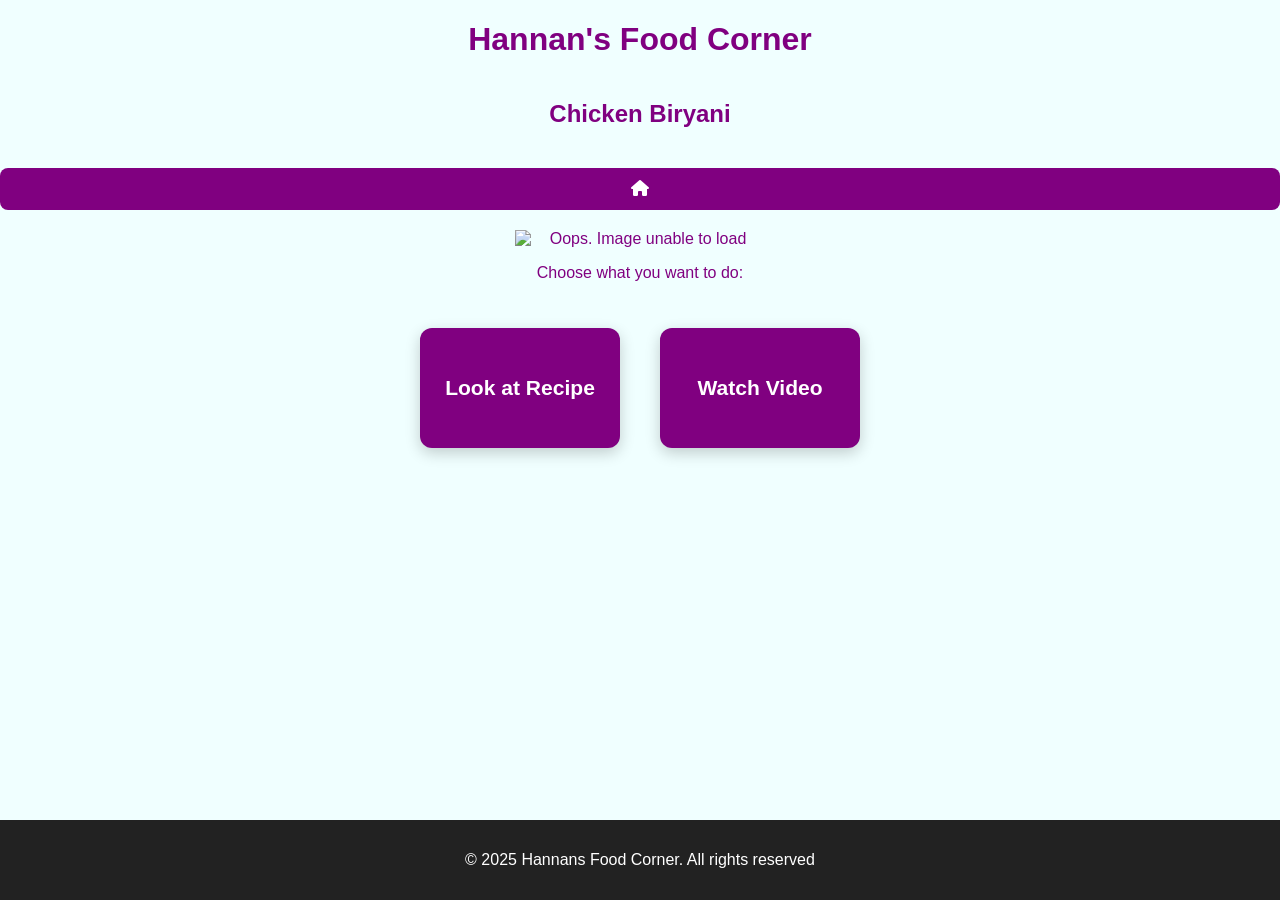
==== biryani.html @ 4daece25 "Add files via upload" ====
<!DOCTYPE html>
<html>
    <head>
        <title>Hannan's Food Corner - Biryani</title>
        <link rel="stylesheet" href="style.css" />
        <link rel="stylesheet" href="https://cdnjs.cloudflare.com/ajax/libs/font-awesome/6.4.0/css/all.min.css">
        <link rel="icon" href="favicon.png" type="image/png">
    </head>
    <body>
        <h1>Hannan's Food Corner</h1>
        <h2> Chicken Biryani</h2>
        <button onclick="window.location.href='index.html'" class="home-btn">
            <i class="fas fa-home"></i>
        </button>
        <img
            src="https://www.cubesnjuliennes.com/wp-content/uploads/2020/07/Chicken-Biryani-Recipe.jpg" alt="Oops. Image unable to load">
        <p>Choose what you want to do: </p>

        <div class="options-container">
            <a href="https://www.cubesnjuliennes.com/chicken-biryani-recipe/" target="_blank" class="option-card">
                <h3>Look at Recipe</h3>
            </a>
            <a href="https://www.youtube.com/watch?v=uFa6urPkK4c&pp=ygUTaG93IHRvIG1ha2UgYmlyeWFuadIHCQkLCgGHKiGM7w%3D%3D" target="_blank" class="option-card">
                <h3>Watch Video</h3>
            </a>
        </div>
    </body>
    <footer>
         <p>© 2025 Hannans Food Corner. All rights reserved</p>
    </footer>
</html>
---- style.css ----
@import url('https://fonts.googleleapis.com/css2?family=Roboto&display=swap');
img {
    display: block;
    margin: 0 auto;
    width: 250px;
}
body {
    text-align: center; 
    font-family: 'Roboto',Ariel, sans-serif;
    background: azure;
    color: purple;
}
html, body {
    height: 100%;
    margin: 0;
}
body {
    display: flex;
    flex-direction: column;
}
footer {
    margin-top: auto;
    padding: 15px;
    background: #222;
    color: white;
    text-align: center;
}
.image-row {
    display: flex;
    justify-content: center;
    gap: 20px;
    margin-top: 20px;
    width: 100%;
}
.image-row img{
    width: 250px;
    border-radius: 8px;
    margin: 0;
    transition: transform 0.3s, box-shadow 0.3s;
    cursor: pointer;
}
.image-row a:hover img{
    transform: scale(1.1);
    box-shadow: 0 10px 20px rgba(0,0,0,0.3);
}

.error-container {
    margin-top: 80px;
    text-align: center;
    display: flex;
    flex-direction: column;
    align-items: center;
    gap: 15px;
}

.error-container h1{
    font-size: 100px;
    margin: 0;
    color: purple;
}

.error-container p {
    font-size: 20px;
    color: #444;
}

.back-button {
    display: inline-block;
    padding: 12px 25px;
    background: purple;
    color: white;
    text-decoration: none;
    border-radius: 8px;
    font-size: 18px;
    transition: 0.2s;
}

.back-button:hover {
    background: #5d1b7e;
}
.go-404-btn {
    padding: 12px 25px;
    background: purple;
    color: white;
    border: none;
    border-radius: 8px;
    font-size: 18px;
    cursor: pointer;
    margin-top: 20px;
    transition: 0.2s;
}

.go-404-btn:hover {
    background: #5d1b7e;
}
.options-container {
    display: flex;
    justify-content: center;
    gap: 40px;
    margin: 30px 0;
    width: 100%;
flex-wrap: wrap;
}
.option-card {
    display: flex;
    align-items: center;
    justify-content: center;
    width: 200px;
    height: 120px;
    background-color: purple;
    color: white;
    text-decoration: none;
    border-radius: 12px;
    font-size: 18px;
    font-weight: bold;
    transition: all 0.3s ease;
    box-shadow: 0 5px 15px rgba(0,0,0,0.2)
}

.option-card:hover {
    transform: translateY(-5px) scale (1.05);
    box-shadow: 0 15px 25px rgba(0,0,0,0.4);
    background-color: #9b30ff;
    text-shadow: 1px 1px 4px #fff;
}

.home-btn{
    display: inline-block;
    padding: 12px 25px;
    background: purple;
    color: white;
    border: none;
    border-radius: 8px;
    font-size: 16px;
    font-weight: bold;
    cursor: pointer;
    transition: all 0.3s;
    margin: 20px 0;
}

.home-btn:hover {
    background-color: #9b30ff;
    transform: translateY(-3px) scale(1.02);
    box-shadow: 0 8px 20px rgba(0,0,0,0.3)
}

h1, h2 {
    color: purple;
text-shadow: 2px 2px 8px rbga(155, 48, 255,0.7);
transition: text-shadow 0.3s ease, color 0.3s ease;
}

h1:hover, h2:hover {
    text-shadow: 2px 2px 15px rbga(155, 48,255,1),
    0 0 10px rgba(155,48,255,0.8),
    0 0 20px rgba(155,48,255,0.6);
    color: #9b30ff;
}

.special-link{
    color: purple;
    font-weight: bold;
    text-decoration: none;
    position: relative;
    transition: all 0.3s ease;
}

.special-link:hover {
    color: #9b30ff;
    text-shadow: 0 0 8px rbga(155,48,255,0.8);
}

.special-link::after{
    content: '';
    display: block;
    width: 0;
    height: 2px;
    background: #9b30ff;
    transition: width 0.3s;
    position: absolute;
    left: 0;
    bottom:-2px;
}

.special-link:hover::after {
    width:100%;
}
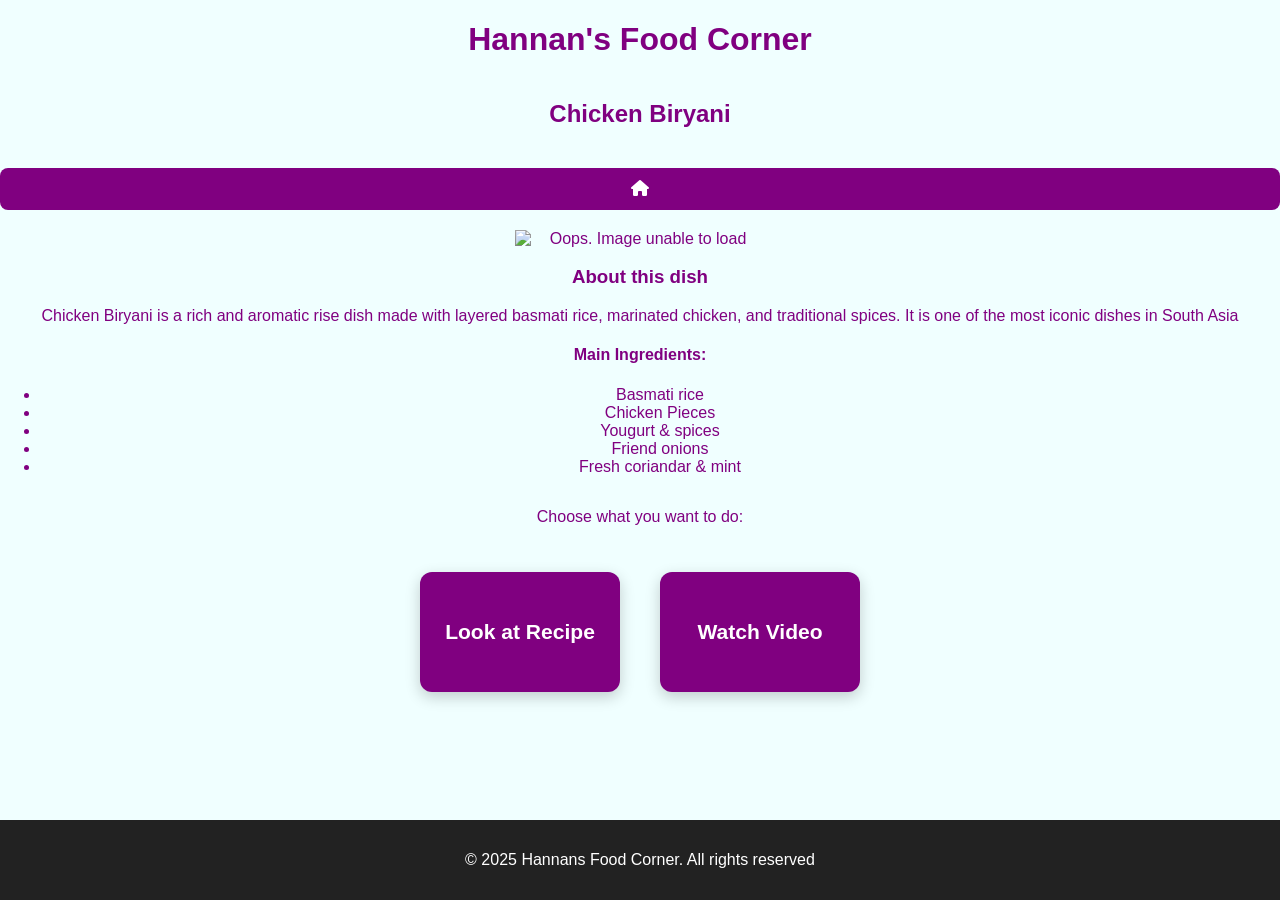
==== commit 03c5c294: "Update biryani.html Adding dish details" ====
--- a/biryani.html
+++ b/biryani.html
@@ -14,6 +14,20 @@
         </button>
         <img
             src="https://www.cubesnjuliennes.com/wp-content/uploads/2020/07/Chicken-Biryani-Recipe.jpg" alt="Oops. Image unable to load">
+        <div class="dish-info-biryani">
+            <h3>About this dish</h3>
+            <p>
+                Chicken Biryani is a rich and aromatic rise dish made with layered basmati rice, marinated chicken, and traditional spices. It is one of the most iconic dishes in South Asia
+            </p>
+            <h4>Main Ingredients:</h4>
+            <ul>
+                <li>Basmati rice</li>
+                <li>Chicken Pieces</li>
+                <li>Yougurt & spices</li>
+                <li>Friend onions</li>
+                <li>Fresh coriandar & mint</li>
+            </ul>
+        </div>
         <p>Choose what you want to do: </p>
 
         <div class="options-container">
@@ -28,4 +42,4 @@
     <footer>
          <p>© 2025 Hannans Food Corner. All rights reserved</p>
     </footer>
-</html> +</html> 
